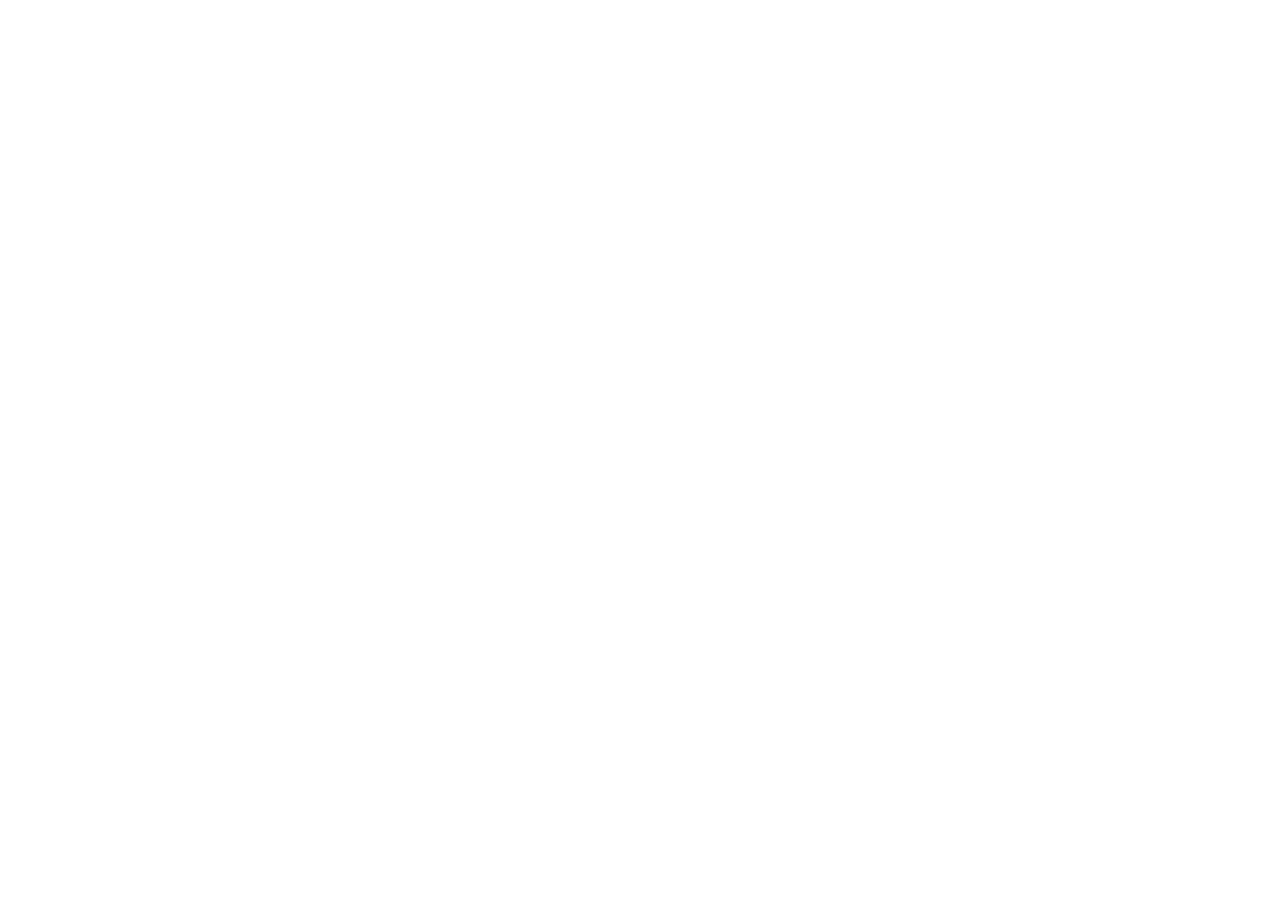
==== index.html @ c5a1aa19 "add object js + log (to do start chat in another page)" ====
<!DOCTYPE html>
<html lang="en">
<head>
    <meta charset="UTF-8">
    <meta name="viewport" content="width=device-width, initial-scale=1.0">
    <title>Oggetti Studenti</title>
    <!-- Main CSS -->
    <link rel="stylesheet" href="styles/main.css">
</head>
<body>




    <!-- Main JS -->
    <script src="https://cdnjs.cloudflare.com/ajax/libs/jquery/3.5.0/jquery.min.js"></script> <!-- Jquery -->
    <script src="script/main.js"></script>
    
</body>
</html>
---- styles/main.css ----
* {
    margin: 0;
    padding: 0;
    box-sizing: border-box;
}
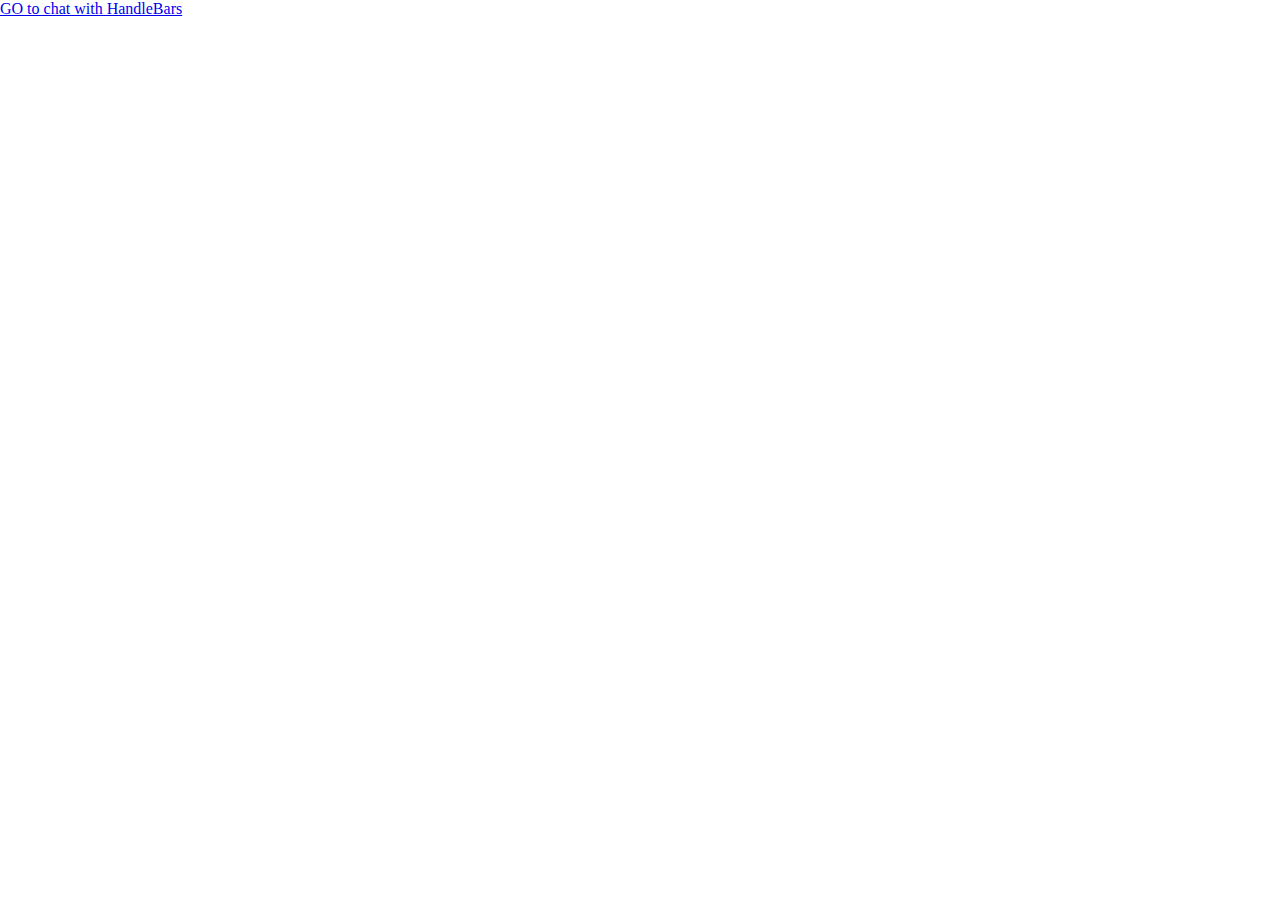
==== commit 6762d7c2: "js done object ex + handlebar chat" ====
--- a/index.html
+++ b/index.html
@@ -9,7 +9,7 @@
 </head>
 <body>
 
-
+    <a href="chat-page/index.html">GO to chat with HandleBars</a>
 
 
     <!-- Main JS -->
